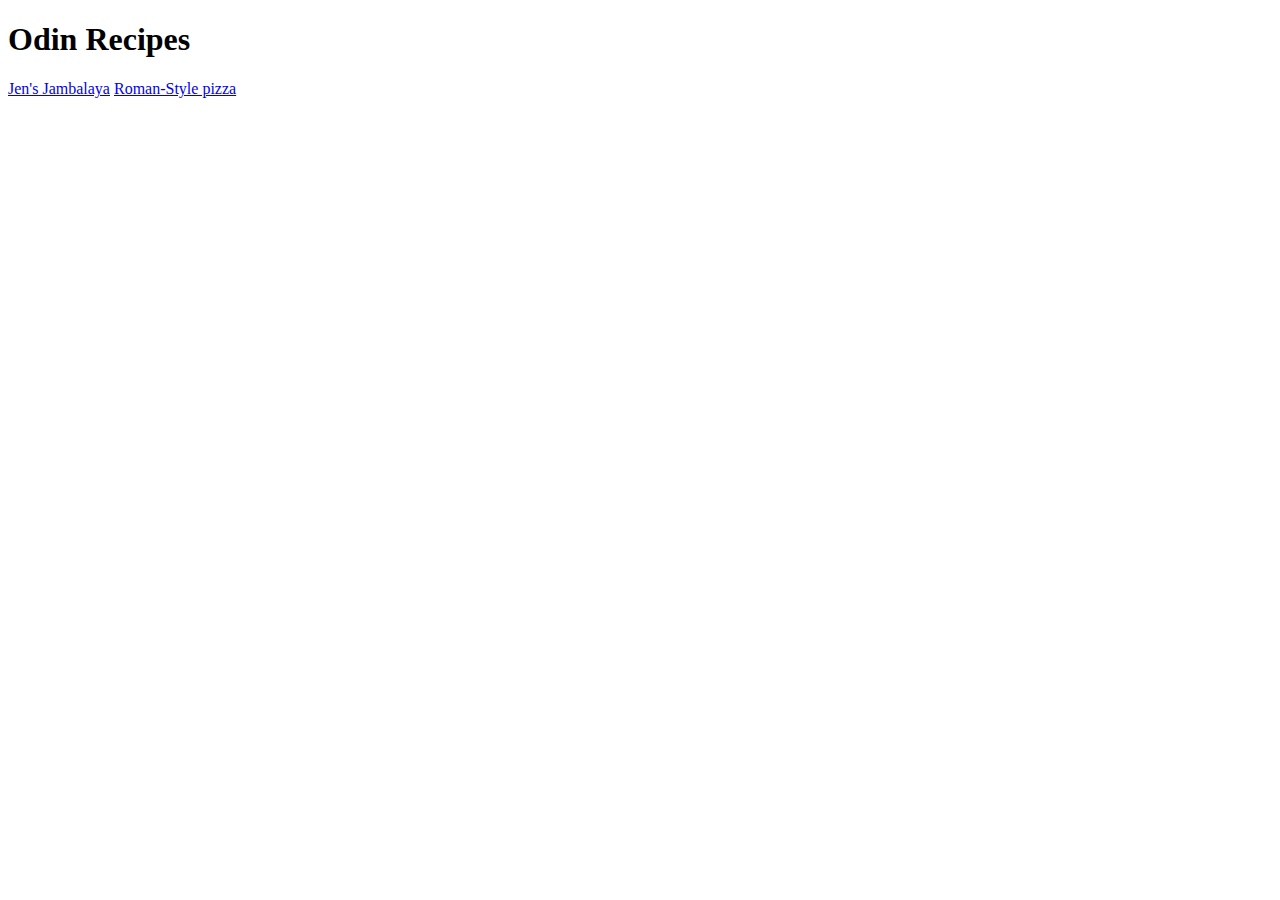
==== index.html @ 28cb762d "Homepage for the website" ====
<!DOCTYPE html>
<html lang="en">
<head>
    <meta charset="UTF-8">
    <title>Odin Recipes</title>
</head>
<body>
    <h1>Odin Recipes</h1>
    <a href="recipes/jambalaya.html">Jen's Jambalaya</a>
    <a href="recipes/roman-style-pizza.html">Roman-Style pizza</a>
</body>
</html>
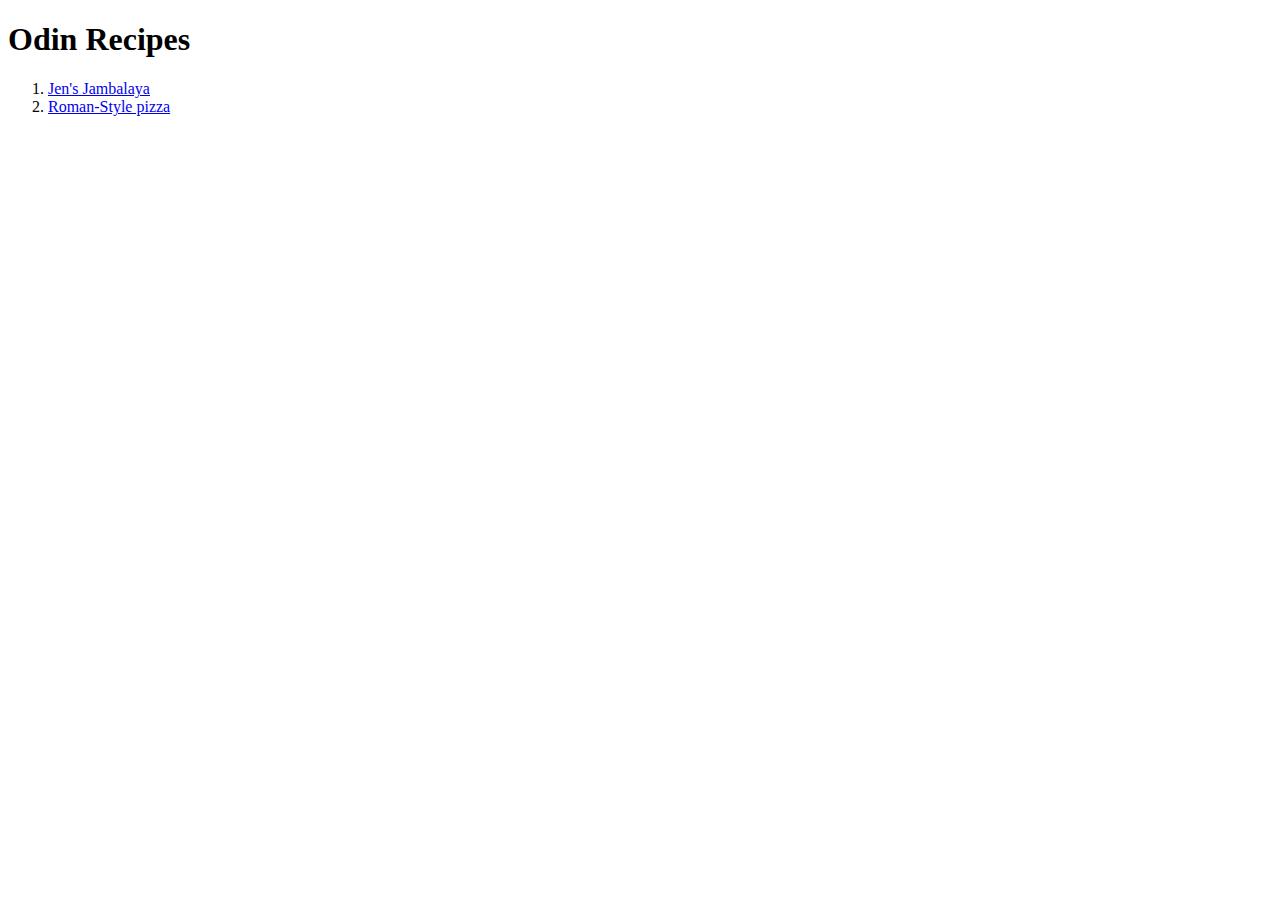
==== commit 220062d0: "Adds order to the recipes" ====
--- a/index.html
+++ b/index.html
@@ -6,7 +6,9 @@
 </head>
 <body>
     <h1>Odin Recipes</h1>
-    <a href="recipes/jambalaya.html">Jen's Jambalaya</a>
-    <a href="recipes/roman-style-pizza.html">Roman-Style pizza</a>
+    <ol>
+        <li><a href="recipes/jambalaya.html">Jen's Jambalaya</a></li>
+        <li><a href="recipes/roman-style-pizza.html">Roman-Style pizza</a></li>
+    </ol>
 </body>
 </html>